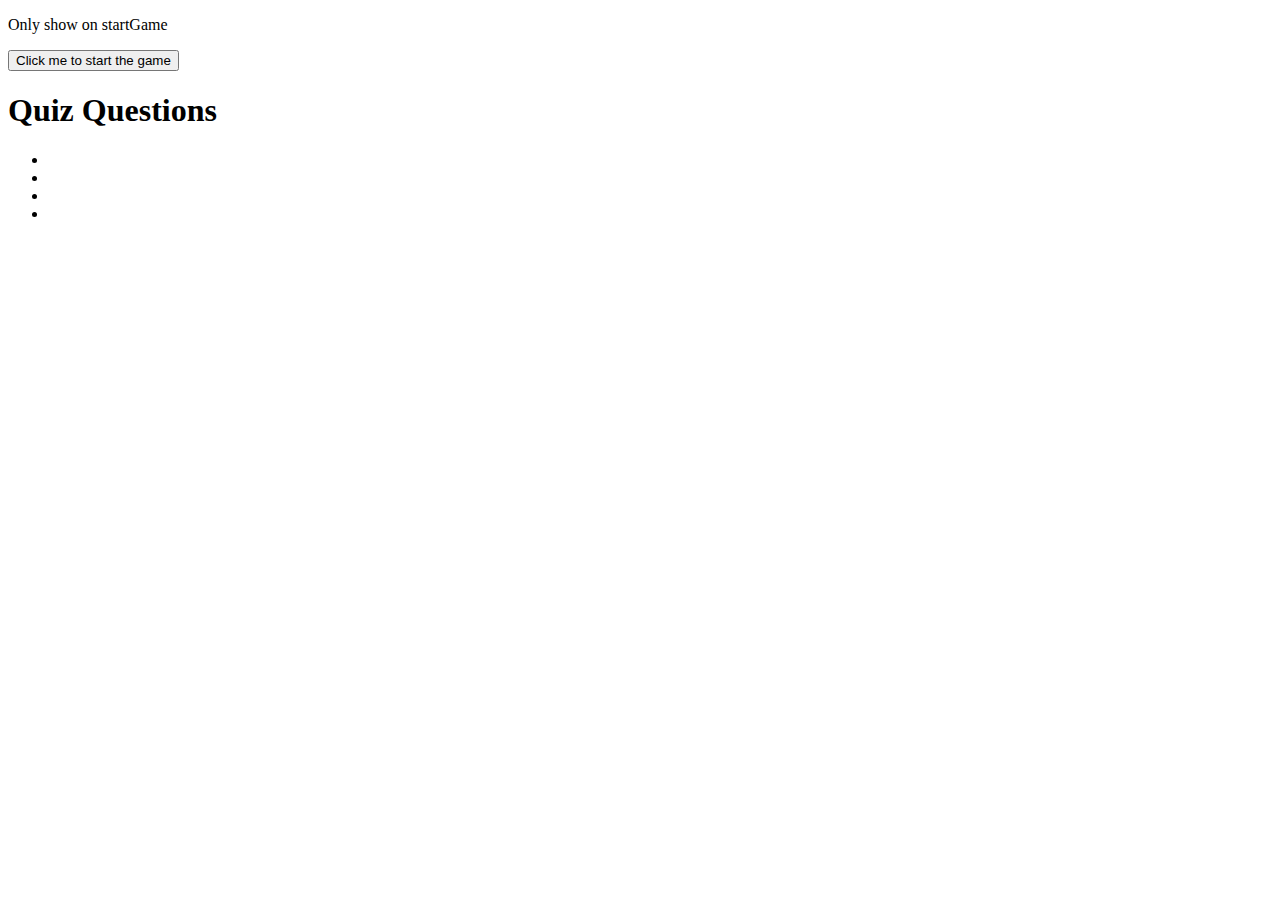
==== index.html @ 931336ab "Starting placeholders to begin building assignment." ====
<!DOCTYPE html>
<html lang="en">
<head>
    <meta charset="UTF-8">
    <meta name="viewport" content="width=device-width, initial-scale=1.0">
    <meta http-equiv="X-UA-Compatible" content="ie=edge">
    <title>Code Quiz</title>
    <link rel="stylesheet" href="style.css">
</head>
<body>
<div id="startGameSection">
    <p>Only show on startGame</p>
    <button id="clickToStart">Click me to start the game</button>
</div>

    <div class="container restOfGame">
<form>
<h1>Quiz Questions</h1>
<p class="question"></p>
<ul id="quizChoices">
<li id="0" ></li>
<li id="1" ></li>
<li id="2" ></li>
<li id="3" ></li>
</ul>
</form>
    </div>

<script src="script.js" ></script>
</body>
</html>
---- style.css ----
#disappear {
    opacity: .01;
}

#restOfGame {
    opacity: .01;
}
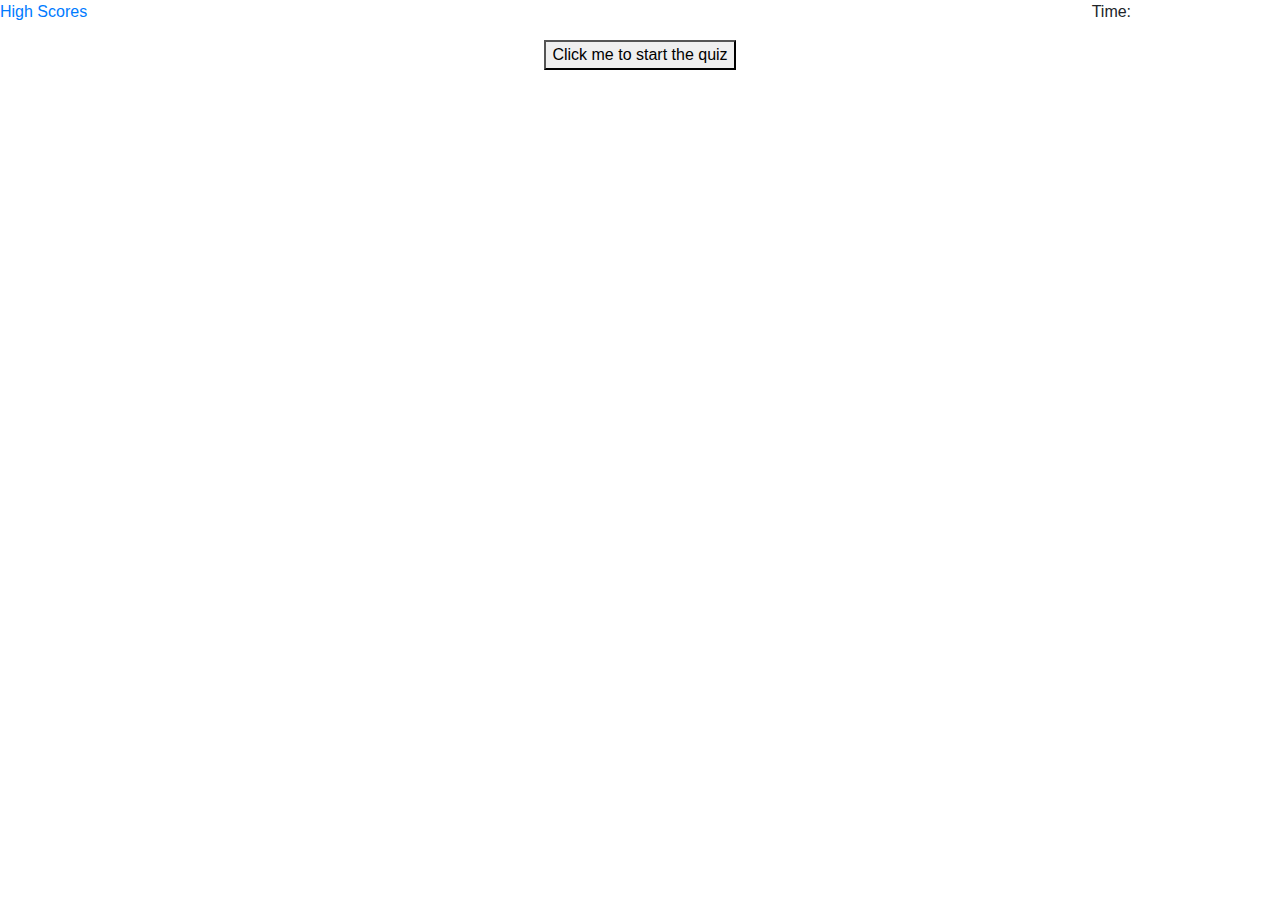
==== commit b699e0a3: "Start button disappears and framework for quiz questions beginning" ====
--- a/index.html
+++ b/index.html
@@ -1,31 +1,36 @@
 <!DOCTYPE html>
 <html lang="en">
+
 <head>
     <meta charset="UTF-8">
     <meta name="viewport" content="width=device-width, initial-scale=1.0">
     <meta http-equiv="X-UA-Compatible" content="ie=edge">
     <title>Code Quiz</title>
+    <link rel="stylesheet" href="https://maxcdn.bootstrapcdn.com/font-awesome/4.7.0/css/font-awesome.min.css">
+    <!-- Added link to the jQuery Library -->
+    <script src="https://cdnjs.cloudflare.com/ajax/libs/jquery/3.2.1/jquery.min.js"></script>
+    <!-- Added a link to Bootstrap-->
+    <link rel="stylesheet" href="https://maxcdn.bootstrapcdn.com/bootstrap/4.0.0/css/bootstrap.min.css">
     <link rel="stylesheet" href="style.css">
 </head>
+
 <body>
-<div id="startGameSection">
-    <p>Only show on startGame</p>
-    <button id="clickToStart">Click me to start the game</button>
-</div>
-
-    <div class="container restOfGame">
-<form>
-<h1>Quiz Questions</h1>
-<p class="question"></p>
-<ul id="quizChoices">
-<li id="0" ></li>
-<li id="1" ></li>
-<li id="2" ></li>
-<li id="3" ></li>
-</ul>
-</form>
+    <div class="row">
+    <div class="col-sm-10" id="highScores"><p><a href="highScores.html" target="_blank">High Scores</a></p></div>
+    <div class="col-sm-2" id="timerHolder"><p>Time: </p><span id="timer"></span</div>
+    </div></div>
+    <div class="row">
+        <button id="clickToStart">Click me to start the quiz</button>
     </div>
 
-<script src="script.js" ></script>
+
+    <div class="container" id="quiz">
+        
+    </div>
+
+    <script src="script.js"></script>
+    <script src="questions.js"></script>
+    <script src="https://cdnjs.cloudflare.com/ajax/libs/jquery/3.2.1/jquery.min.js"></script>
 </body>
+
 </html>--- a/style.css
+++ b/style.css
@@ -1,7 +1,15 @@
-#disappear {
-    opacity: .01;
+button {
+    margin-bottom: 10px;
 }
 
-#restOfGame {
-    opacity: .01;
+#highScores {
+    float: left;
+}
+
+#timerHolder {
+    float: right;
+}
+
+#clickToStart {
+    margin: auto;
 }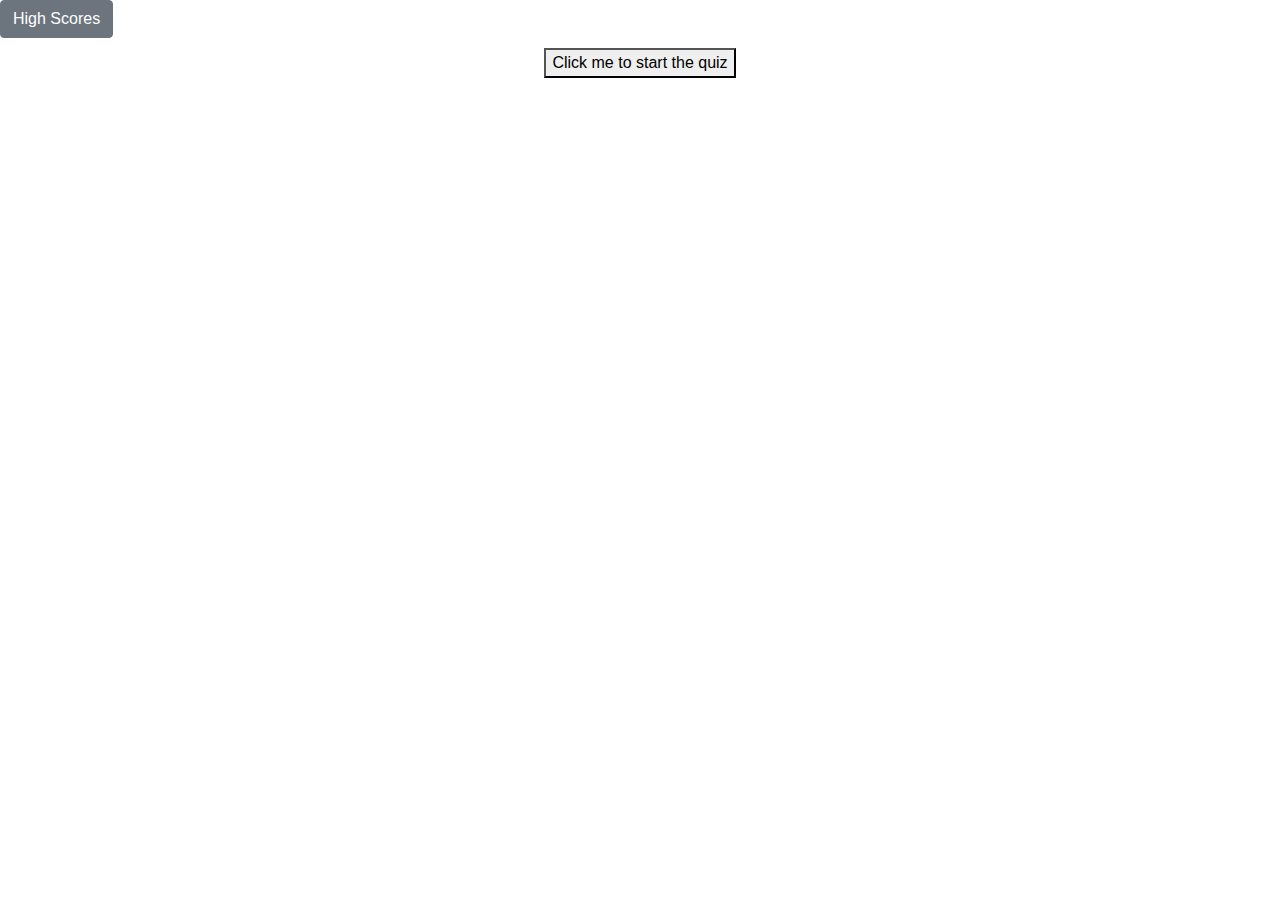
==== commit 7bc53a20: "Coded: questions advance and console log results, timer counts down" ====
--- a/index.html
+++ b/index.html
@@ -16,17 +16,31 @@
 
 <body>
     <div class="row">
-    <div class="col-sm-10" id="highScores"><p><a href="highScores.html" target="_blank">High Scores</a></p></div>
-    <div class="col-sm-2" id="timerHolder"><p>Time: </p><span id="timer"></span</div>
-    </div></div>
+        <div class="col-sm-8" id="highScores"><button type="button" class="btn btn-secondary"
+                onclick="showHighScores()">High Scores</button></div>
+        <div class="col-sm-4" id="timerHolder"></div>
+    </div>
     <div class="row">
         <button id="clickToStart">Click me to start the quiz</button>
     </div>
 
 
     <div class="container" id="quiz">
-        
+        <form class="row">
+            <h1 class="col-sm-12">Quiz Questions</h1>
+            <p class="question col-sm-12"></p>
+            <div id="quizChoices" class="col-sm-12">
+                <button id="0" type="button" class="btn btn-primary" onclick="checkQuestion(zero)"></button>
+                <button id="1" type="button" class="btn btn-primary" onclick="checkQuestion(one)"></button>
+                <button id="2" type="button" class="btn btn-primary" onclick="checkQuestion(two)"></button>
+                <button id="3" type="button" class="btn btn-primary" onclick="checkQuestion(three)"></button>
+            </div>
+        </form>
     </div>
+
+    <div id="scoreSection"></div>
+
+    <div id="localStorageScores"></div>
 
     <script src="script.js"></script>
     <script src="questions.js"></script>
--- a/style.css
+++ b/style.css
@@ -2,14 +2,6 @@
     margin-bottom: 10px;
 }
 
-#highScores {
-    float: left;
-}
-
-#timerHolder {
-    float: right;
-}
-
-#clickToStart {
+#clickToStart, #yourScore, #inputInitials, .results {
     margin: auto;
 }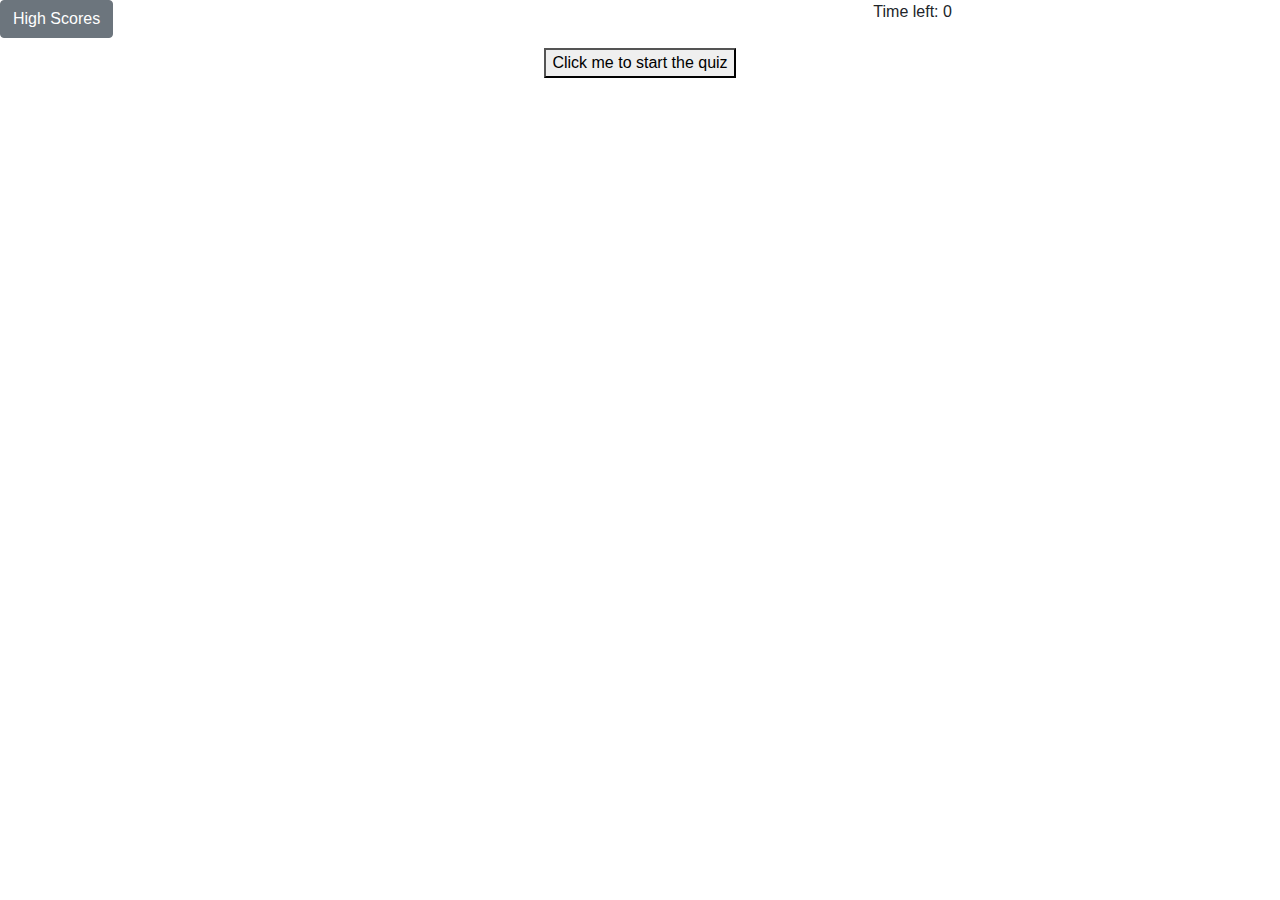
==== commit 772b2040: "Quiz is working, high scores are not sorted but everything functions" ====
--- a/index.html
+++ b/index.html
@@ -11,14 +11,14 @@
     <script src="https://cdnjs.cloudflare.com/ajax/libs/jquery/3.2.1/jquery.min.js"></script>
     <!-- Added a link to Bootstrap-->
     <link rel="stylesheet" href="https://maxcdn.bootstrapcdn.com/bootstrap/4.0.0/css/bootstrap.min.css">
-    <link rel="stylesheet" href="style.css">
+    <link rel="stylesheet" href="Style/style.css">
 </head>
 
 <body>
     <div class="row">
         <div class="col-sm-8" id="highScores"><button type="button" class="btn btn-secondary"
                 onclick="showHighScores()">High Scores</button></div>
-        <div class="col-sm-4" id="timerHolder"></div>
+        <div class="col-sm-4" id="timerHolder">Time left: 0</div>
     </div>
     <div class="row">
         <button id="clickToStart">Click me to start the quiz</button>
@@ -29,7 +29,7 @@
         <form class="row">
             <h1 class="col-sm-12">Quiz Questions</h1>
             <p class="question col-sm-12"></p>
-            <div id="quizChoices" class="col-sm-12">
+            <div id="quizChoices" class="col-sm-1">
                 <button id="0" type="button" class="btn btn-primary" onclick="checkQuestion(zero)"></button>
                 <button id="1" type="button" class="btn btn-primary" onclick="checkQuestion(one)"></button>
                 <button id="2" type="button" class="btn btn-primary" onclick="checkQuestion(two)"></button>
@@ -42,8 +42,8 @@
 
     <div id="localStorageScores"></div>
 
-    <script src="script.js"></script>
-    <script src="questions.js"></script>
+    <script src="Script/script.js"></script>
+    <script src="Script/questions.js"></script>
     <script src="https://cdnjs.cloudflare.com/ajax/libs/jquery/3.2.1/jquery.min.js"></script>
 </body>
 
--- a/Style/style.css
+++ b/Style/style.css
@@ -0,0 +1,7 @@
+button {
+    margin-bottom: 10px;
+}
+
+#clickToStart, #yourScore, #inputInitials, .results {
+    margin: auto;
+}